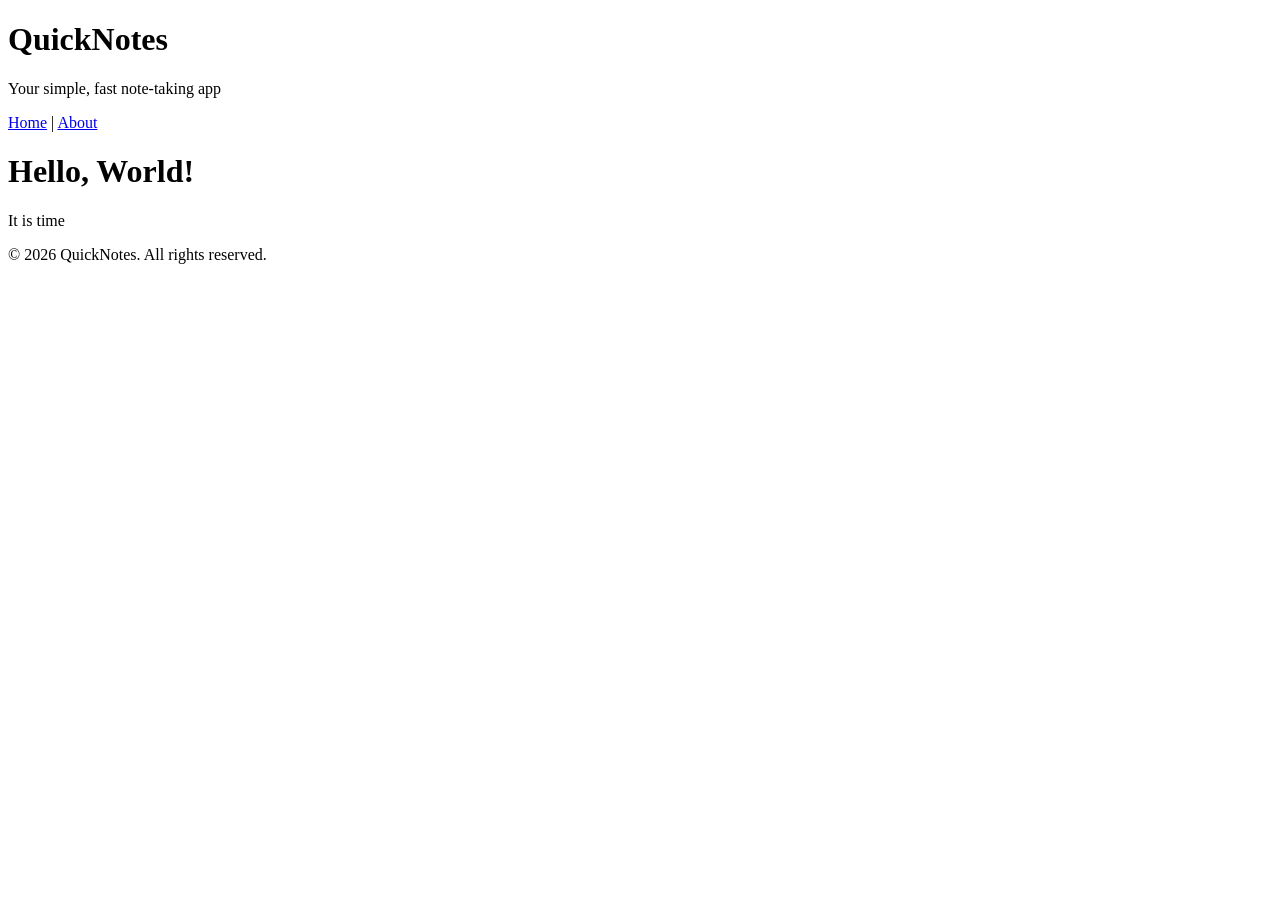
==== web-foundations-days/day1/index.html @ 68d37ff9 "Day 1 assignment" ====
<!DOCTYPE html>
<html lang="en">
<head>
    <meta charset="UTF-8">
    <meta name="viewport" content="width=device-width, initial-scale=1.0">
    <title>QuickNotes- Home</title>
</head>
<body>

    <header>
        <h1>QuickNotes</h1>
        <p>Your simple, fast note-taking app</p>
        <nav>
            <a href="index.html">Home</a> | 
            <a href="about.html">About</a>
        </nav>
    </header>

    <main>
            <h1>Hello, World!</h1>
            <p>It is time</p>
    </main>

    <footer>
        <p>&copy; 2026 QuickNotes. All rights reserved.</p>
    </footer>

</body>
</html>
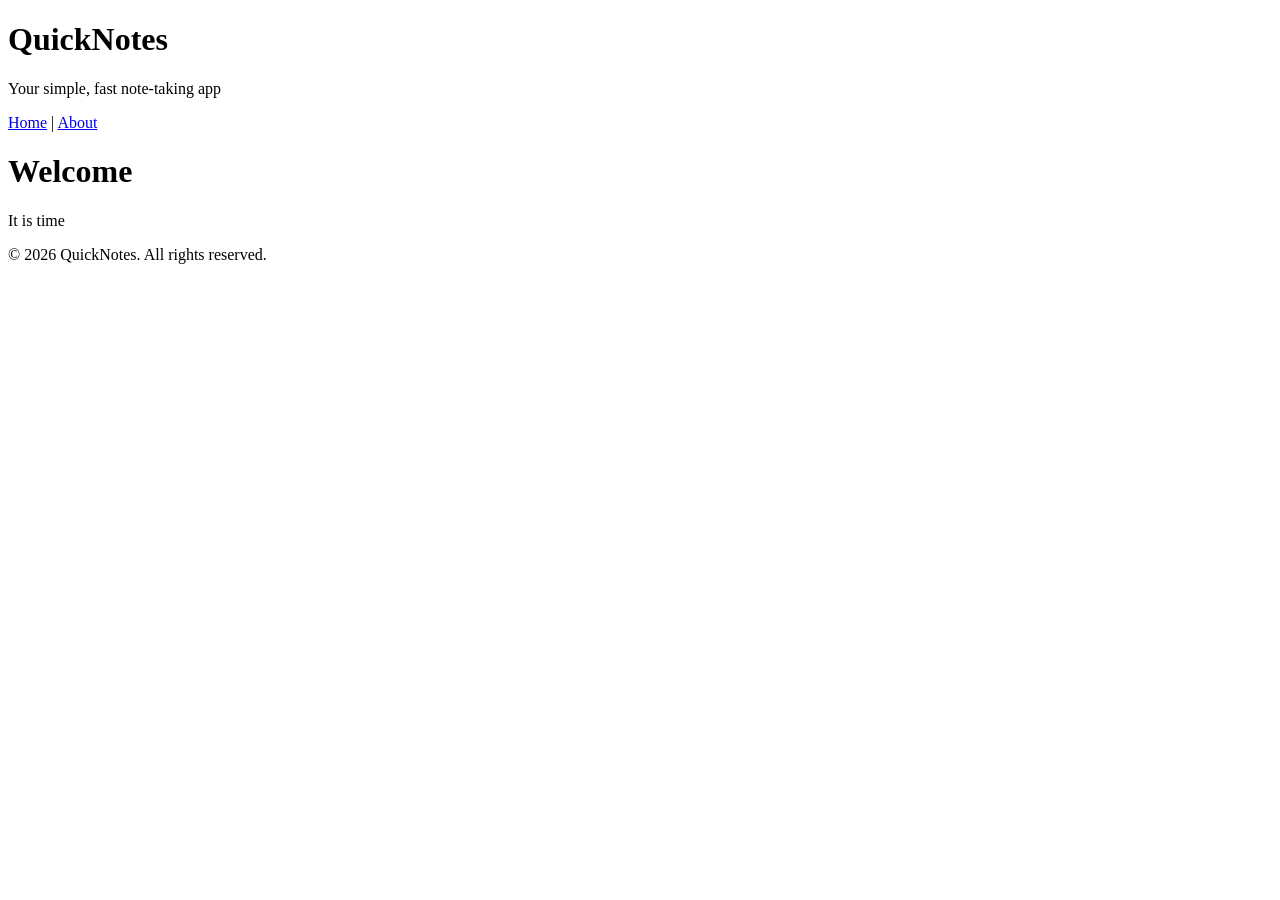
==== commit ae07d08c: "Updated day1 assgn" ====
--- a/web-foundations-days/day1/index.html
+++ b/web-foundations-days/day1/index.html
@@ -17,7 +17,7 @@
     </header>
 
     <main>
-            <h1>Hello, World!</h1>
+            <h1>Welcome</h1>
             <p>It is time</p>
     </main>
 
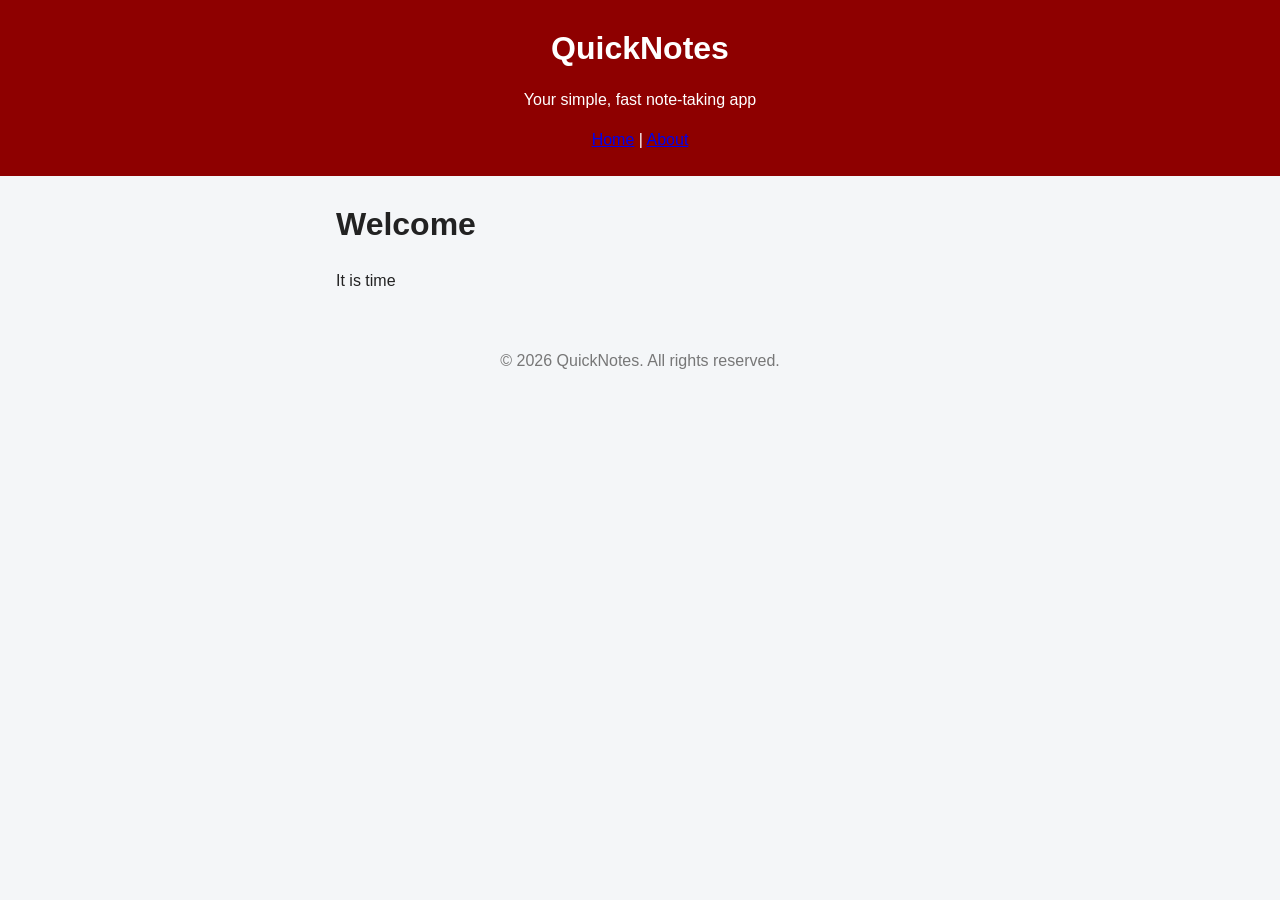
==== commit 5e9064b1: "Day 1 final updates" ====
--- a/web-foundations-days/day1/index.html
+++ b/web-foundations-days/day1/index.html
@@ -3,6 +3,7 @@
 <head>
     <meta charset="UTF-8">
     <meta name="viewport" content="width=device-width, initial-scale=1.0">
+     <link rel="stylesheet" href="style.css" /> 
     <title>QuickNotes- Home</title>
 </head>
 <body>
--- a/web-foundations-days/day1/style.css
+++ b/web-foundations-days/day1/style.css
@@ -0,0 +1,103 @@
+/* 1. Reset: predictable sizing and no default body margin */
+*,
+*::before,
+*::after {
+  box-sizing: border-box;
+}
+ 
+body {
+  margin: 0;
+  font-family: "Segoe UI", Arial, sans-serif;
+  background-color: #f4f6f8;
+  color: #222;
+  line-height: 1.5;
+}
+ 
+/* 2. Header */
+header {
+  background-color: #8e0000;
+  color: white;
+  text-align: center;
+  padding: 24px 16px;
+}
+ 
+header h1 {
+  margin: 0;
+}
+ 
+/* 3. Centre the main content and limit its width */
+main {
+  max-width: 640px;
+  margin: 24px auto;   /* auto left/right margins centre a block */
+  padding: 0 16px;
+}
+ 
+section {
+  background: white;
+  padding: 20px;
+  border-radius: 10px;
+  margin-bottom: 20px;
+  box-shadow: 0 2px 6px rgba(0, 0, 0, 0.08);
+}
+ 
+/* 4. Form layout with Flexbox */
+#note-form {
+  display: flex;
+  gap: 8px;
+  flex-wrap: wrap;
+}
+ 
+#note-form label {
+  width: 100%;          /* label on its own line */
+  font-weight: bold;
+}
+ 
+#note-input {
+  flex: 1;
+  padding: 10px;
+  border: 1px solid #ccc;
+  border-radius: 6px;
+  font-size: 1rem;
+}
+ 
+button {
+  background-color: #0ba184;
+  color: white;
+  border: none;
+  padding: 10px 18px;
+  border-radius: 6px;
+  font-size: 1rem;
+  cursor: pointer;
+}
+ 
+button:hover {
+  background-color: #088a70;
+}
+ 
+/* 5. Notes list */
+#notes-list {
+  list-style: none;     /* remove bullet points */
+  padding: 0;
+}
+ 
+.note {
+  background-color: #fffbe6;
+  border-left: 4px solid #0ba184;
+  padding: 12px 16px;
+  margin-bottom: 10px;
+  border-radius: 6px;
+}
+ 
+/* 6. Footer */
+footer {
+  text-align: center;
+  color: #777;
+  padding: 16px;
+}
+ 
+/* 7. Phones */
+@media (max-width: 600px) {
+  #note-form {
+    flex-direction: column;
+  }
+}
